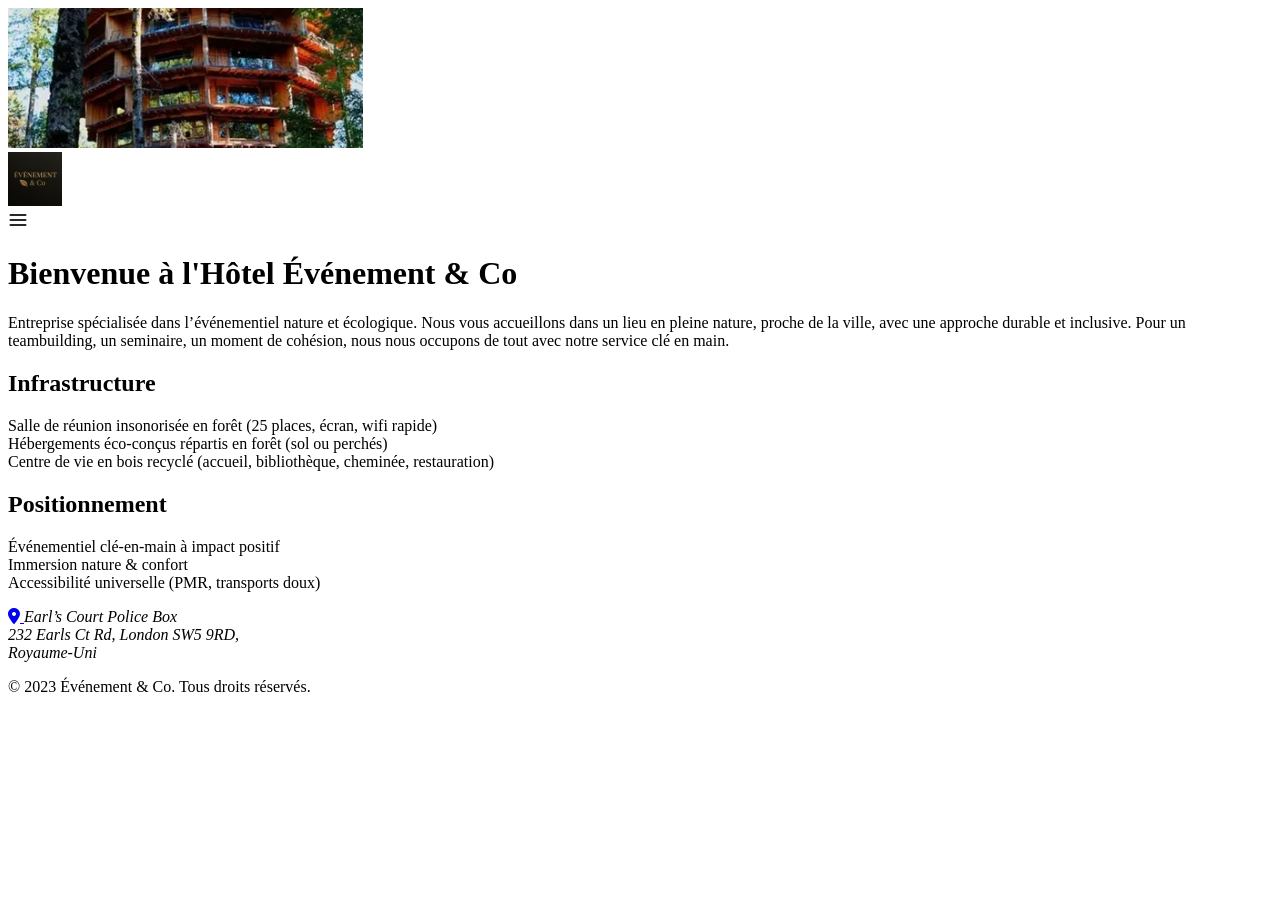
==== Index.html @ f0ed3ae4 "first commit" ====
<!DOCTYPE html>
<html lang="fr">

<head>
    <meta charset="UTF-8">
    <meta name="viewport" content="width=device-width, initial-scale=1.0">
    <link rel="stylesheet" href="style.css">
    <link rel="stylesheet" href="https://cdnjs.cloudflare.com/ajax/libs/font-awesome/6.4.0/css/all.min.css">
    <title>Accueil</title>
</head>

<body>
    <header>
        <div class="hotel">
            <img src="image evenementiel & Co/hotel-Baobab-in-the-biological-r.webp"
                aria-label=" photo image hotel Baobab en bois" alt="photo image hotel Baobab en bois" max-width="100%"
                height="140px">
        </div>
        <div class="logo">
            <img src="image evenementiel & Co/logo.webp" aria-label="logo hotel evenement & Co"
                alt="logo hotel evenement & Co" width="54px" height="54px">
        </div>
        <div class="menuBurger">
            <a href="menuBurger.html"><img src="image evenementiel & Co/menu-burger-horizontal-svgrepo-com.svg"
                    aria-label="menu" alt="menu" height="20vh"></a>
        </div>
    </header>
    <main>
        <div class="titleAccueil">
            <h1>Bienvenue à l'Hôtel Événement & Co</h1>
        </div>
        <div class="welcomeAccueil">
        <p>Entreprise spécialisée dans l’événementiel nature et écologique. Nous vous accueillons dans un lieu en pleine
            nature, proche de la ville, avec une approche durable et inclusive. Pour un teambuilding, un seminaire, un
            moment de cohésion, nous nous occupons de tout avec notre service clé en main.
        </p>
</div>
        <div class="subtitleAccueil">
            <section>
                <h2>Infrastructure</h2>
        </div>
        <div class="vieAccueil">
        <p>Salle de réunion insonorisée en forêt (25 places, écran, wifi rapide) <br>Hébergements éco-conçus répartis en
            forêt (sol ou perchés) <br>Centre de vie en bois recyclé (accueil, bibliothèque, cheminée, restauration)
        </p>
</div>
        <div class="subtitleAccueil">
            <h2>Positionnement</h2>
        </div>
        <div class="vieAccueil">
        <p>Événementiel clé-en-main à impact positif <br> Immersion nature & confort <br> Accessibilité universelle
            (PMR, transports doux)
        </p>
        </div>
        </section>
    </main>
    <address>
        <a href="https://maps.app.goo.gl/csX5C7ZaGGqjTKpN6" target="_blank">
            <i class="fas fa-map-marker-alt"></i>
        </a>
        Earl’s Court Police Box <br>
        232 Earls Ct Rd, London SW5 9RD, <br>Royaume-Uni
    </address>
    <footer>
        <div class="footer">
            <p>© 2023 Événement & Co. Tous droits réservés.</p>
</body>

</html>
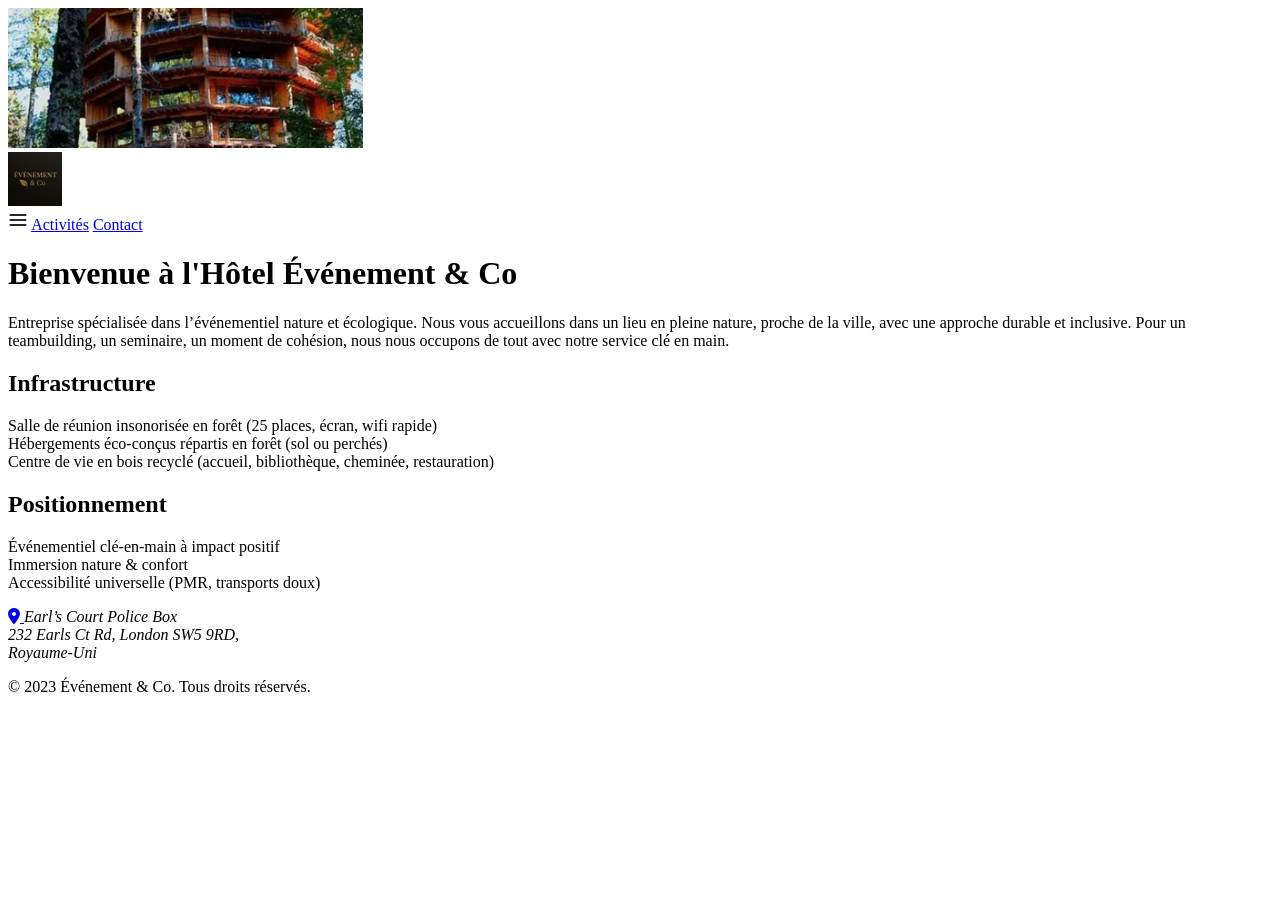
==== commit 07ee0b71: "Contact" ====
--- a/Index.html
+++ b/Index.html
@@ -23,6 +23,8 @@
         <div class="menuBurger">
             <a href="menuBurger.html"><img src="image evenementiel & Co/menu-burger-horizontal-svgrepo-com.svg"
                     aria-label="menu" alt="menu" height="20vh"></a>
+                    <a href="Activités.html">Activités</a>
+                    <a href="Contact.html">Contact</a>
         </div>
     </header>
     <main>
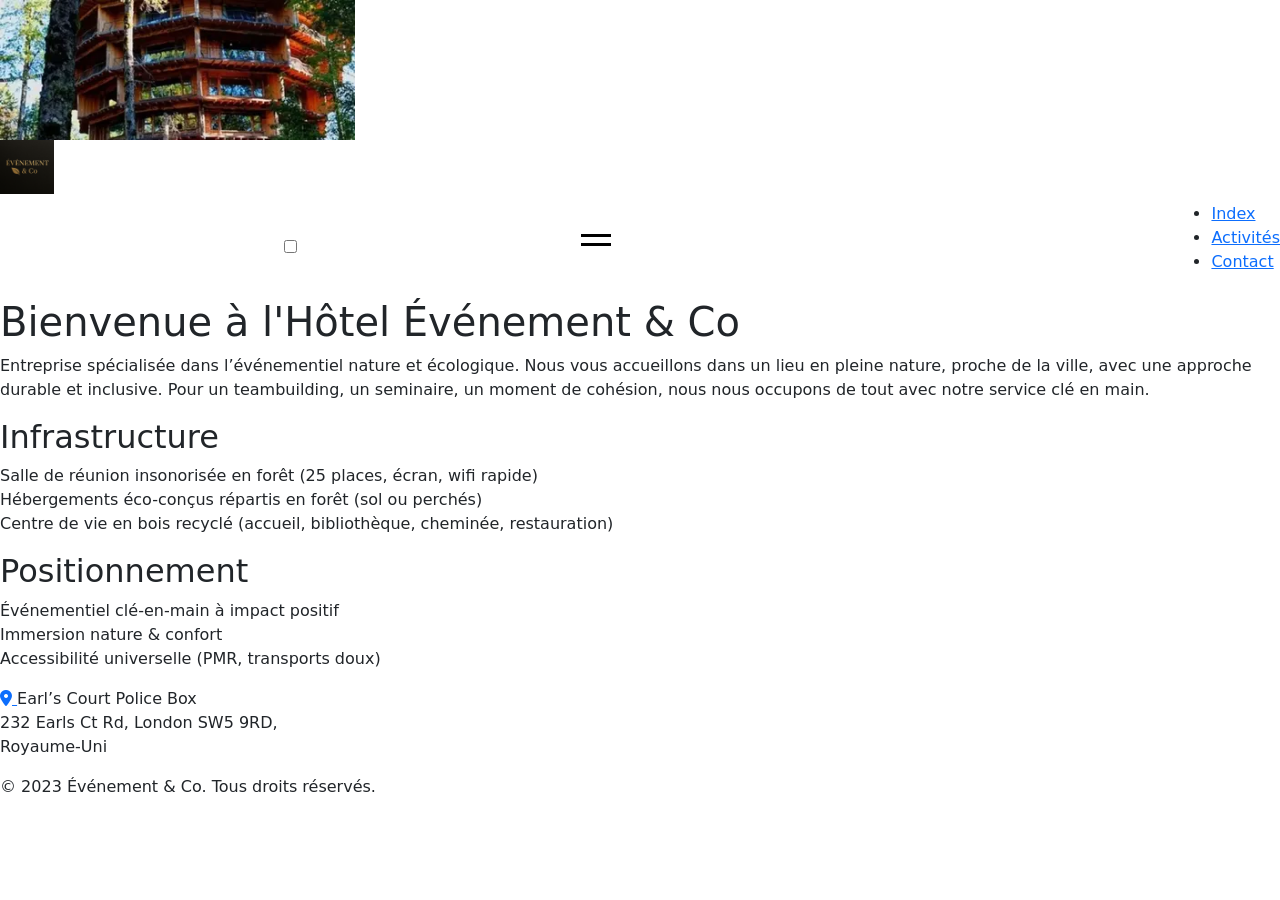
==== commit 8fd634d5: "menu burger" ====
--- a/Index.html
+++ b/Index.html
@@ -6,6 +6,8 @@
     <meta name="viewport" content="width=device-width, initial-scale=1.0">
     <link rel="stylesheet" href="style.css">
     <link rel="stylesheet" href="https://cdnjs.cloudflare.com/ajax/libs/font-awesome/6.4.0/css/all.min.css">
+    <link href="https://cdn.jsdelivr.net/npm/bootstrap@5.3.6/dist/css/bootstrap.min.css" rel="stylesheet"
+        integrity="sha384-4Q6Gf2aSP4eDXB8Miphtr37CMZZQ5oXLH2yaXMJ2w8e2ZtHTl7GptT4jmndRuHDT" crossorigin="anonymous">
     <title>Accueil</title>
 </head>
 
@@ -16,43 +18,68 @@
                 aria-label=" photo image hotel Baobab en bois" alt="photo image hotel Baobab en bois" max-width="100%"
                 height="140px">
         </div>
-        <div class="logo">
+        <div class="logoEvent">
             <img src="image evenementiel & Co/logo.webp" aria-label="logo hotel evenement & Co"
                 alt="logo hotel evenement & Co" width="54px" height="54px">
         </div>
-        <div class="menuBurger">
-            <a href="menuBurger.html"><img src="image evenementiel & Co/menu-burger-horizontal-svgrepo-com.svg"
-                    aria-label="menu" alt="menu" height="20vh"></a>
-                    <a href="Activités.html">Activités</a>
-                    <a href="Contact.html">Contact</a>
-        </div>
+        <nav class="navbar">
+            <div class="menu-icon"></div>
+            
+            <!-- checkbox pour contrôler le menu -->
+            <input id="menu-toggle" type="checkbox" class="menu-checkbox" />
+
+            <!-- label pour icone svg -->
+            <label for="menu-toggle" class="menu-icon" aria-label="ouvrir le menu">
+                <svg width="30" height="30" viewBox="0 0 100 80" fill="black">
+                    <rect width="100" height="10"></rect>
+                    <rect y="30" width="100" height="10"></rect>
+                    <rect y="30" width="100" height="10"></rect>
+                </svg>
+            </label>
+
+            <!--  fond semi transparent -->
+            <div class="overlay"></div>
+
+            <!-- Menu de navigation -->
+            <ul class="nav-links">
+                <li><a href="Index.html">Index</a></li>
+                <li><a href="Activités.html">Activités</a></li>
+                <li><a href="Contact.html">Contact</a></li>
+            </ul>
+        </nav>
+
+
+
     </header>
     <main>
         <div class="titleAccueil">
             <h1>Bienvenue à l'Hôtel Événement & Co</h1>
         </div>
         <div class="welcomeAccueil">
-        <p>Entreprise spécialisée dans l’événementiel nature et écologique. Nous vous accueillons dans un lieu en pleine
-            nature, proche de la ville, avec une approche durable et inclusive. Pour un teambuilding, un seminaire, un
-            moment de cohésion, nous nous occupons de tout avec notre service clé en main.
-        </p>
-</div>
+            <p>Entreprise spécialisée dans l’événementiel nature et écologique. Nous vous accueillons dans un lieu en
+                pleine
+                nature, proche de la ville, avec une approche durable et inclusive. Pour un teambuilding, un seminaire,
+                un
+                moment de cohésion, nous nous occupons de tout avec notre service clé en main.
+            </p>
+        </div>
         <div class="subtitleAccueil">
             <section>
                 <h2>Infrastructure</h2>
         </div>
         <div class="vieAccueil">
-        <p>Salle de réunion insonorisée en forêt (25 places, écran, wifi rapide) <br>Hébergements éco-conçus répartis en
-            forêt (sol ou perchés) <br>Centre de vie en bois recyclé (accueil, bibliothèque, cheminée, restauration)
-        </p>
-</div>
+            <p>Salle de réunion insonorisée en forêt (25 places, écran, wifi rapide) <br>Hébergements éco-conçus
+                répartis en
+                forêt (sol ou perchés) <br>Centre de vie en bois recyclé (accueil, bibliothèque, cheminée, restauration)
+            </p>
+        </div>
         <div class="subtitleAccueil">
             <h2>Positionnement</h2>
         </div>
         <div class="vieAccueil">
-        <p>Événementiel clé-en-main à impact positif <br> Immersion nature & confort <br> Accessibilité universelle
-            (PMR, transports doux)
-        </p>
+            <p>Événementiel clé-en-main à impact positif <br> Immersion nature & confort <br> Accessibilité universelle
+                (PMR, transports doux)
+            </p>
         </div>
         </section>
     </main>
@@ -66,6 +93,9 @@
     <footer>
         <div class="footer">
             <p>© 2023 Événement & Co. Tous droits réservés.</p>
+            <script src="https://cdn.jsdelivr.net/npm/bootstrap@5.3.6/dist/js/bootstrap.bundle.min.js"
+                integrity="sha384-j1CDi7MgGQ12Z7Qab0qlWQ/Qqz24Gc6BM0thvEMVjHnfYGF0rmFCozFSxQBxwHKO"
+                crossorigin="anonymous"></script>
 </body>
 
 </html>
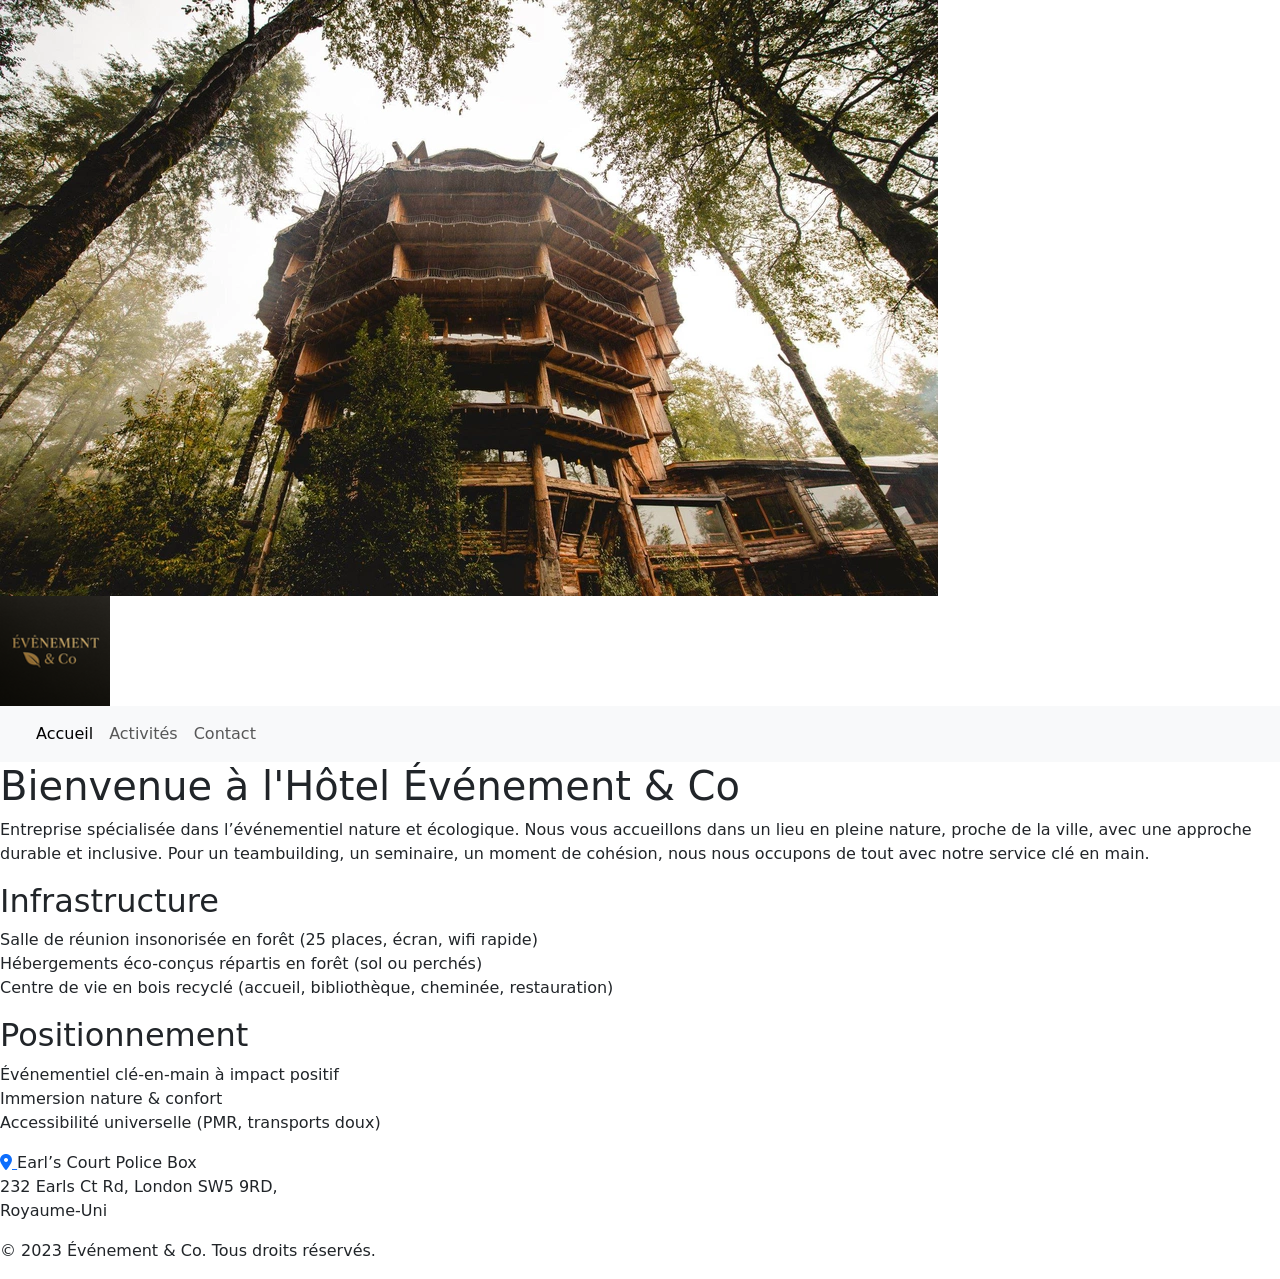
==== commit 4bfcbbe5: "mobile/tablette/pc" ====
--- a/Index.html
+++ b/Index.html
@@ -4,52 +4,49 @@
 <head>
     <meta charset="UTF-8">
     <meta name="viewport" content="width=device-width, initial-scale=1.0">
-    <link rel="stylesheet" href="style.css">
     <link rel="stylesheet" href="https://cdnjs.cloudflare.com/ajax/libs/font-awesome/6.4.0/css/all.min.css">
     <link href="https://cdn.jsdelivr.net/npm/bootstrap@5.3.6/dist/css/bootstrap.min.css" rel="stylesheet"
         integrity="sha384-4Q6Gf2aSP4eDXB8Miphtr37CMZZQ5oXLH2yaXMJ2w8e2ZtHTl7GptT4jmndRuHDT" crossorigin="anonymous">
+    <link rel="stylesheet" href="style.css">
     <title>Accueil</title>
 </head>
 
 <body>
     <header>
-        <div class="hotel">
-            <img src="image evenementiel & Co/hotel-Baobab-in-the-biological-r.webp"
-                aria-label=" photo image hotel Baobab en bois" alt="photo image hotel Baobab en bois" max-width="100%"
-                height="140px">
-        </div>
+        <div class="hotel"> 
+    <img src="image evenementiel & Co/Hotel baobab.webp"
+         aria-label="Photo de l'hôtel Baobab en bois"
+         alt="Photo de l'hôtel Baobab en bois">
+</div>
+
         <div class="logoEvent">
             <img src="image evenementiel & Co/logo.webp" aria-label="logo hotel evenement & Co"
-                alt="logo hotel evenement & Co" width="54px" height="54px">
+                alt="logo hotel evenement & Co">
         </div>
-        <nav class="navbar">
-            <div class="menu-icon"></div>
-            
-            <!-- checkbox pour contrôler le menu -->
-            <input id="menu-toggle" type="checkbox" class="menu-checkbox" />
+        <nav class="navbar navbar-expand-lg bg-body-tertiary">
+            <div class="container-fluid">
+                <a class="navbar-brand" href="#"></a>
+                <button class="navbar-toggler" type="button" data-bs-toggle="collapse" data-bs-target="#navbarNav"
+                    aria-controls="navbarNav" aria-expanded="false" aria-label="Toggle navigation">
+                    <span class="navbar-toggler-icon"></span>
+                </button>
+                <div class="collapse navbar-collapse" id="navbarNav">
 
-            <!-- label pour icone svg -->
-            <label for="menu-toggle" class="menu-icon" aria-label="ouvrir le menu">
-                <svg width="30" height="30" viewBox="0 0 100 80" fill="black">
-                    <rect width="100" height="10"></rect>
-                    <rect y="30" width="100" height="10"></rect>
-                    <rect y="30" width="100" height="10"></rect>
-                </svg>
-            </label>
+                    <ul class="navbar-nav">
+                        <li class="nav-item">
+                            <a class="nav-link active" aria-current="page" href="Index.html">Accueil</a>
+                        </li>
+                        <li class="nav-item">
+                            <a class="nav-link" href="Activités.html">Activités</a>
+                        </li>
+                        <li class="nav-item">
+                            <a class="nav-link" href="Contact.html">Contact</a>
+                        </li>
 
-            <!--  fond semi transparent -->
-            <div class="overlay"></div>
-
-            <!-- Menu de navigation -->
-            <ul class="nav-links">
-                <li><a href="Index.html">Index</a></li>
-                <li><a href="Activités.html">Activités</a></li>
-                <li><a href="Contact.html">Contact</a></li>
-            </ul>
+                    </ul>
+                </div>
+            </div>
         </nav>
-
-
-
     </header>
     <main>
         <div class="titleAccueil">
@@ -91,8 +88,9 @@
         232 Earls Ct Rd, London SW5 9RD, <br>Royaume-Uni
     </address>
     <footer>
-        <div class="footer">
-            <p>© 2023 Événement & Co. Tous droits réservés.</p>
+        <div class="footerAccueil">
+            <p>© 2023 Événement & Co. Tous droits réservés. </p>
+            </footer>
             <script src="https://cdn.jsdelivr.net/npm/bootstrap@5.3.6/dist/js/bootstrap.bundle.min.js"
                 integrity="sha384-j1CDi7MgGQ12Z7Qab0qlWQ/Qqz24Gc6BM0thvEMVjHnfYGF0rmFCozFSxQBxwHKO"
                 crossorigin="anonymous"></script>
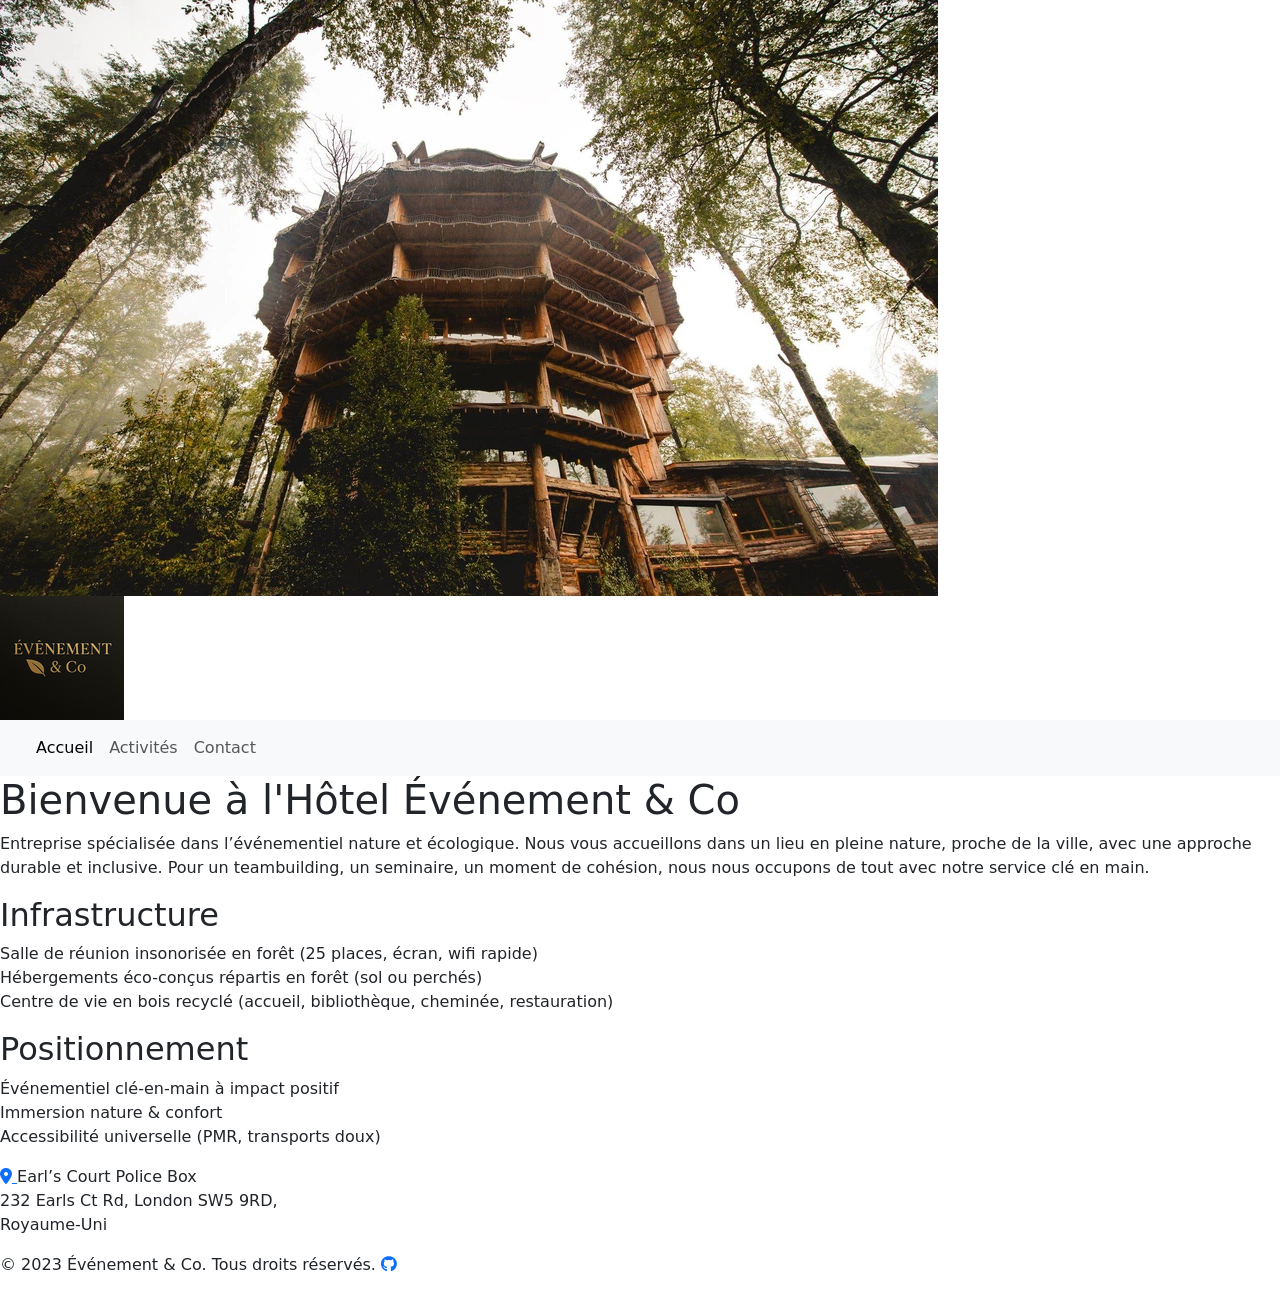
==== commit 0fbf97fa: "perf reajuster" ====
--- a/Index.html
+++ b/Index.html
@@ -8,20 +8,21 @@
     <link href="https://cdn.jsdelivr.net/npm/bootstrap@5.3.6/dist/css/bootstrap.min.css" rel="stylesheet"
         integrity="sha384-4Q6Gf2aSP4eDXB8Miphtr37CMZZQ5oXLH2yaXMJ2w8e2ZtHTl7GptT4jmndRuHDT" crossorigin="anonymous">
     <link rel="stylesheet" href="style.css">
-    <title>Accueil</title>
+    <link rel="preload" as="image" href="imageEvenementiel/HotelBaobab.webp">
+     <link rel="preload" as="image" href="imageEvenementiel/logo.webp">
+    <title>index</title>
 </head>
 
 <body>
     <header>
-        <div class="hotel"> 
-    <img src="image evenementiel & Co/Hotel baobab.webp"
-         aria-label="Photo de l'hôtel Baobab en bois"
-         alt="Photo de l'hôtel Baobab en bois">
-</div>
+        <div class="hotel">
+            <img src="imageEvenementiel/HotelBaobab.webp" loading="eager" fetchpriority="high"
+                aria-label="Photo de l'hôtel Baobab en bois" alt="Photo de l'hôtel Baobab en boisloat">
+        </div>
 
         <div class="logoEvent">
-            <img src="image evenementiel & Co/logo.webp" aria-label="logo hotel evenement & Co"
-                alt="logo hotel evenement & Co">
+            <img src="imageEvenementiel/logo.webp" aria-label="logo hotel evenement & Co"
+                alt="logo hotel evenement & Co" loading="lazy">
         </div>
         <nav class="navbar navbar-expand-lg bg-body-tertiary">
             <div class="container-fluid">
@@ -89,11 +90,14 @@
     </address>
     <footer>
         <div class="footerAccueil">
-            <p>© 2023 Événement & Co. Tous droits réservés. </p>
-            </footer>
-            <script src="https://cdn.jsdelivr.net/npm/bootstrap@5.3.6/dist/js/bootstrap.bundle.min.js"
-                integrity="sha384-j1CDi7MgGQ12Z7Qab0qlWQ/Qqz24Gc6BM0thvEMVjHnfYGF0rmFCozFSxQBxwHKO"
-                crossorigin="anonymous"></script>
+            <p>© 2023 Événement & Co. Tous droits réservés. <a href="https://github.com/ChrystelleAlbina"
+                    target="_blank">
+                    <i class="fab fa-github" loading="lazy"></i>
+                </a> </p>
+    </footer>
+    <script src="https://cdn.jsdelivr.net/npm/bootstrap@5.3.6/dist/js/bootstrap.bundle.min.js"
+        integrity="sha384-j1CDi7MgGQ12Z7Qab0qlWQ/Qqz24Gc6BM0thvEMVjHnfYGF0rmFCozFSxQBxwHKO"
+        crossorigin="anonymous"></script>
 </body>
 
 </html>
